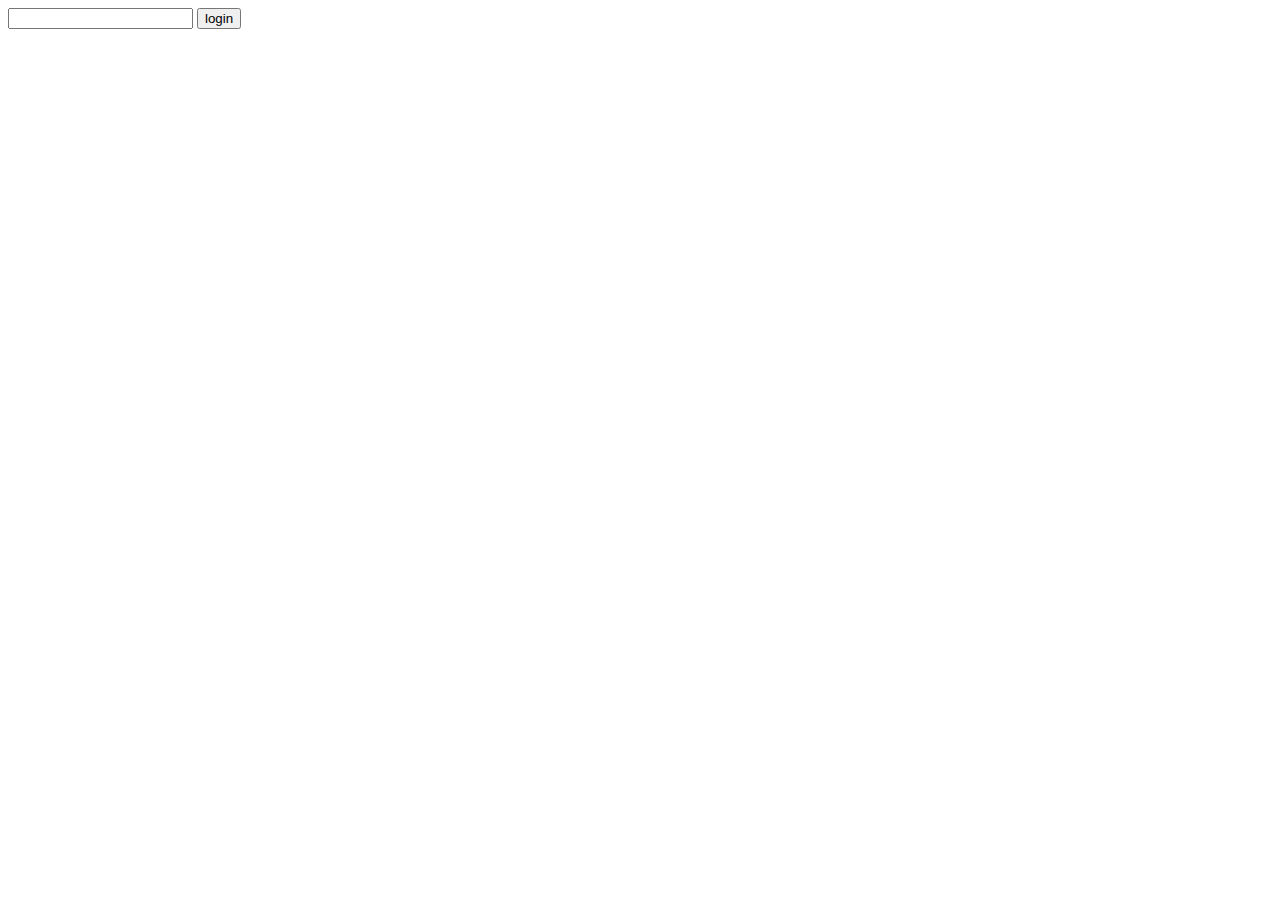
==== index.html @ 8446cdbf "[Feat] submit시 Form칸 없애고 인사 보여주기" ====
<!DOCTYPE html>
<html lang="en">
<head>
    <meta charset="UTF-8">
    <meta http-equiv="X-UA-Compatible" content="IE=edge">
    <meta name="viewport" content="width=device-width, initial-scale=1.0">
    <link rel="stylesheet" href="./style.css">
    <link rel="preconnect" href="https://fonts.googleapis.com">
    <link rel="preconnect" href="https://fonts.gstatic.com" crossorigin>
    <link href="https://fonts.googleapis.com/css2?family=Roboto+Mono&family=Source+Code+Pro:wght@400;500;600&display=swap" rel="stylesheet">
    <title>Momentum App</title>
</head>
<body>
    <form id="login-form">
        <input required maxlength="15" type="text" text="What is your Name?"> 
        <button>login</button>
    </form>
    <h1 id="greeting" class="hidden"></h1>
    <script src="app.js"></script>
</body>
</html>
---- style.css ----
#greeting {
    font-family: 'Source Code Pro', monospace;
}

.hidden {
    display: none;
    opacity: 0;
}

.appear {
    animation: fade-in 1s;
    animation-fill-mode: forwards;
    display: flex;
}
  
.disappear {
    animation: fade-out 1s;
    animation-fill-mode: forwards;
}
  
@keyframes fade-in {
    from {
        opacity: 0;
    }
    to {
        opacity: 1;
    }
}
  
@keyframes fade-out {
    from {
        opacity: 1;

    }
    to {
        opacity: 0;
    }
}
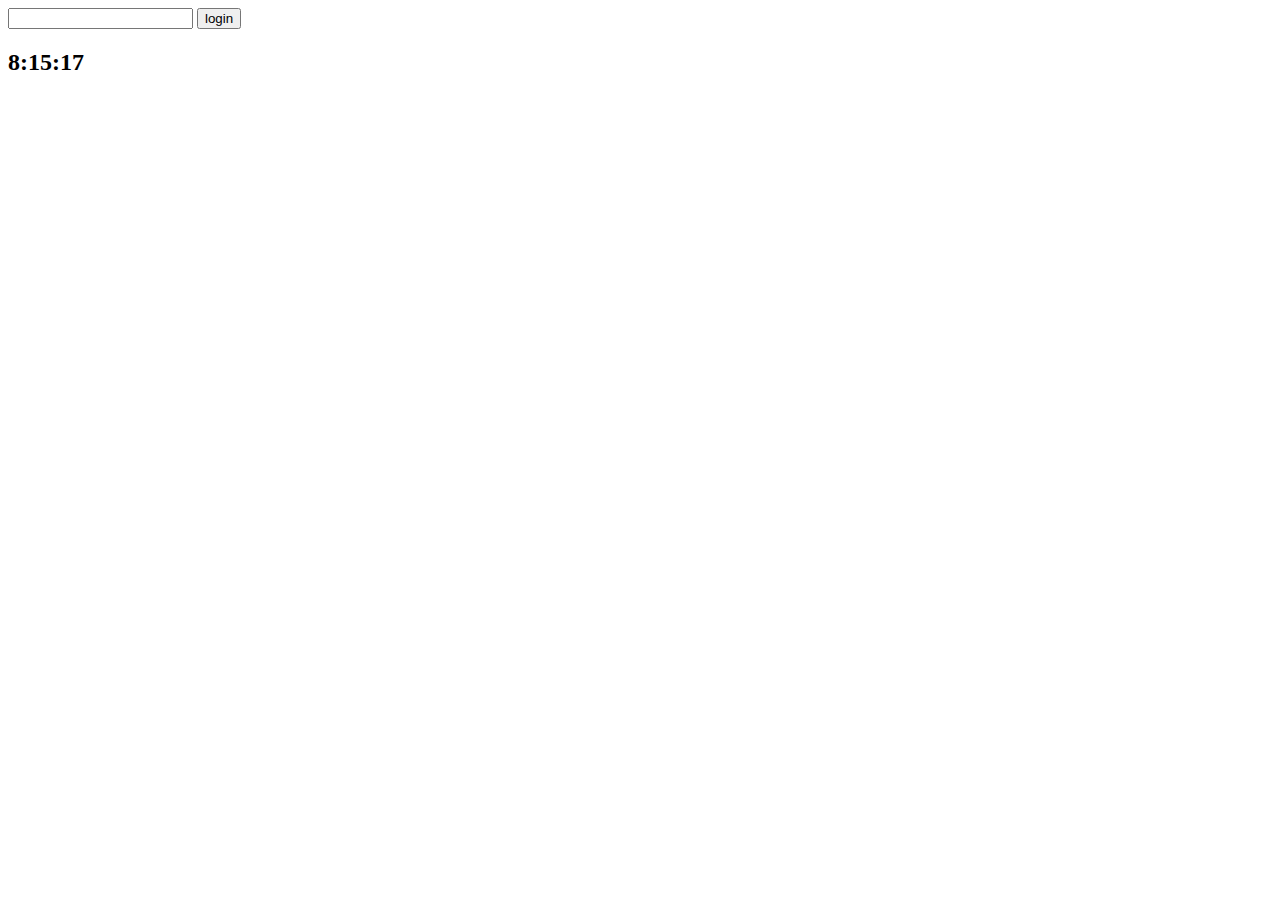
==== commit 62ffbe63: "[Feat] 시계 구현" ====
--- a/index.html
+++ b/index.html
@@ -4,18 +4,20 @@
     <meta charset="UTF-8">
     <meta http-equiv="X-UA-Compatible" content="IE=edge">
     <meta name="viewport" content="width=device-width, initial-scale=1.0">
-    <link rel="stylesheet" href="./style.css">
+    <link rel="stylesheet" href="/css/style.css">
     <link rel="preconnect" href="https://fonts.googleapis.com">
     <link rel="preconnect" href="https://fonts.gstatic.com" crossorigin>
     <link href="https://fonts.googleapis.com/css2?family=Roboto+Mono&family=Source+Code+Pro:wght@400;500;600&display=swap" rel="stylesheet">
     <title>Momentum App</title>
 </head>
 <body>
-    <form id="login-form">
+    <form id="login-form" class="hidden">
         <input required maxlength="15" type="text" text="What is your Name?"> 
         <button>login</button>
     </form>
     <h1 id="greeting" class="hidden"></h1>
-    <script src="app.js"></script>
+    <h2 id="clock">00:00:00</h2>
+    <script src="./js/app.js"></script>
+    <script src="./js/clock.js"></script>
 </body>
 </html>--- a/css/style.css
+++ b/css/style.css
@@ -0,0 +1,38 @@
+#greeting {
+    font-family: 'Source Code Pro', monospace;
+}
+
+.hidden {
+    display: none;
+    opacity: 0;
+}
+
+.appear {
+    animation: fade-in 1s;
+    animation-fill-mode: forwards;
+    display: flex;
+}
+  
+.disappear {
+    animation: fade-out 1s;
+    animation-fill-mode: forwards;
+}
+  
+@keyframes fade-in {
+    from {
+        opacity: 0;
+    }
+    to {
+        opacity: 1;
+    }
+}
+  
+@keyframes fade-out {
+    from {
+        opacity: 1;
+
+    }
+    to {
+        opacity: 0;
+    }
+}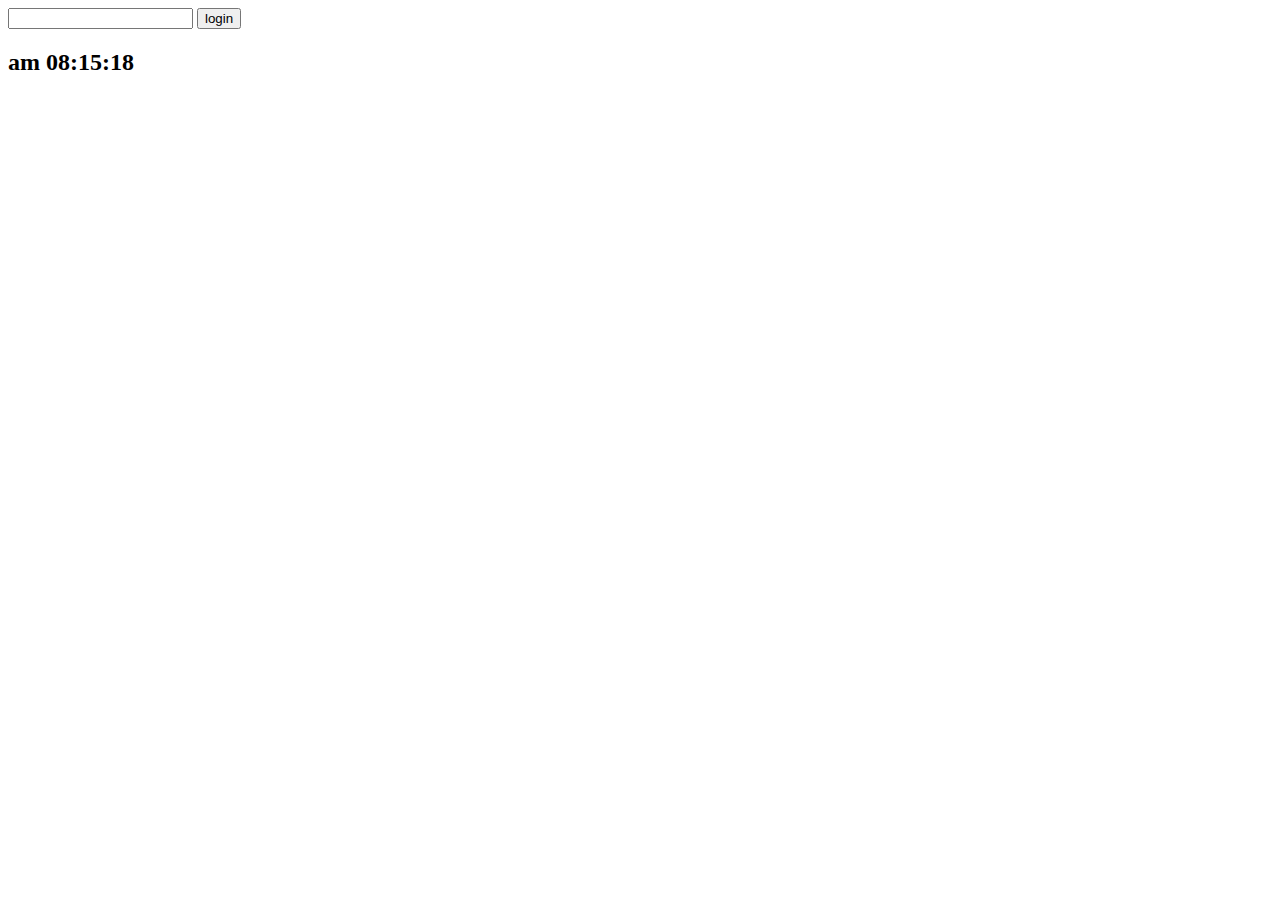
==== commit 26403457: "[Fix] 시계 am/pm 로 변경" ====
--- a/index.html
+++ b/index.html
@@ -19,5 +19,6 @@
     <h2 id="clock">00:00:00</h2>
     <script src="./js/app.js"></script>
     <script src="./js/clock.js"></script>
+    <script src="./js/quoteReader.js"></script>
 </body>
 </html>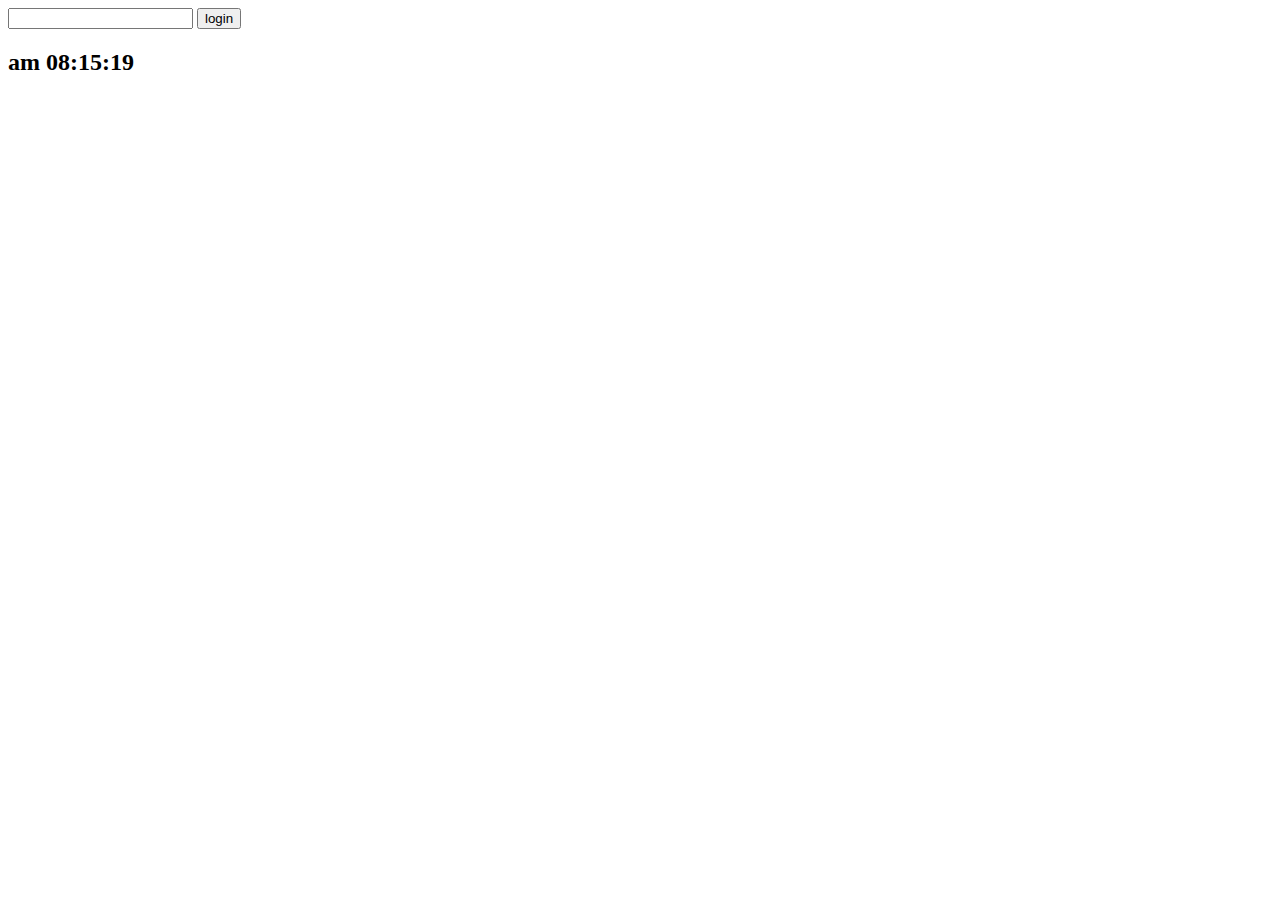
==== commit 08d0e7ba: "[Feat] 오늘의 명언 기능 추가" ====
--- a/index.html
+++ b/index.html
@@ -17,8 +17,14 @@
     </form>
     <h1 id="greeting" class="hidden"></h1>
     <h2 id="clock">00:00:00</h2>
+    <div id="quote">
+        <span></span>
+        <br>
+        <span></span>
+    </div>
     <script src="./js/app.js"></script>
     <script src="./js/clock.js"></script>
-    <script src="./js/quoteReader.js"></script>
+    <script type="module" src="./js/quote.js"></script>
+    <script type="module" src="./js/util.js"></script>
 </body>
 </html>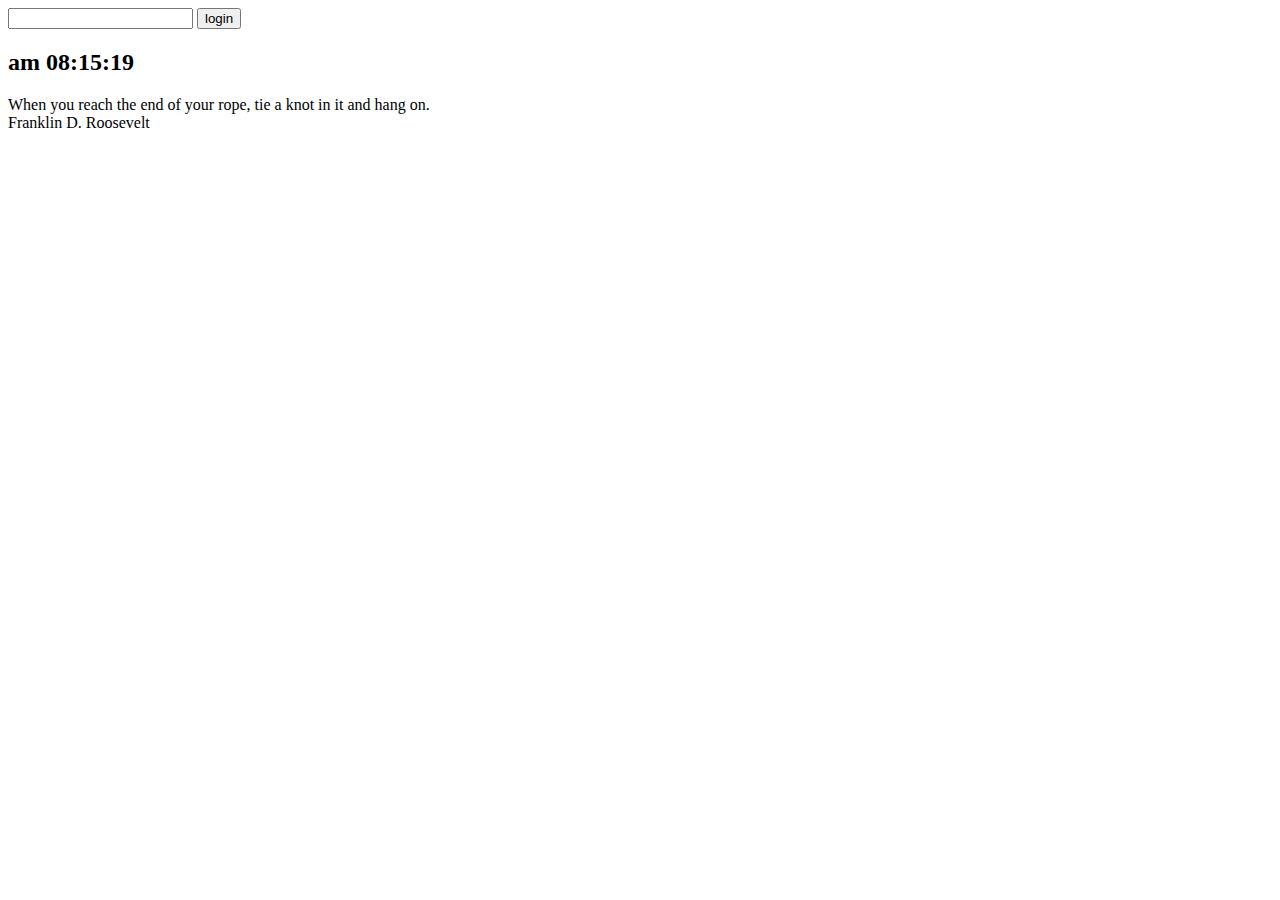
==== commit c6257832: "[Feat] 랜덤 배경 기능 추가" ====
--- a/index.html
+++ b/index.html
@@ -26,5 +26,6 @@
     <script src="./js/clock.js"></script>
     <script type="module" src="./js/quote.js"></script>
     <script type="module" src="./js/util.js"></script>
+    <script type="module" src="./js/background.js"></script>
 </body>
 </html>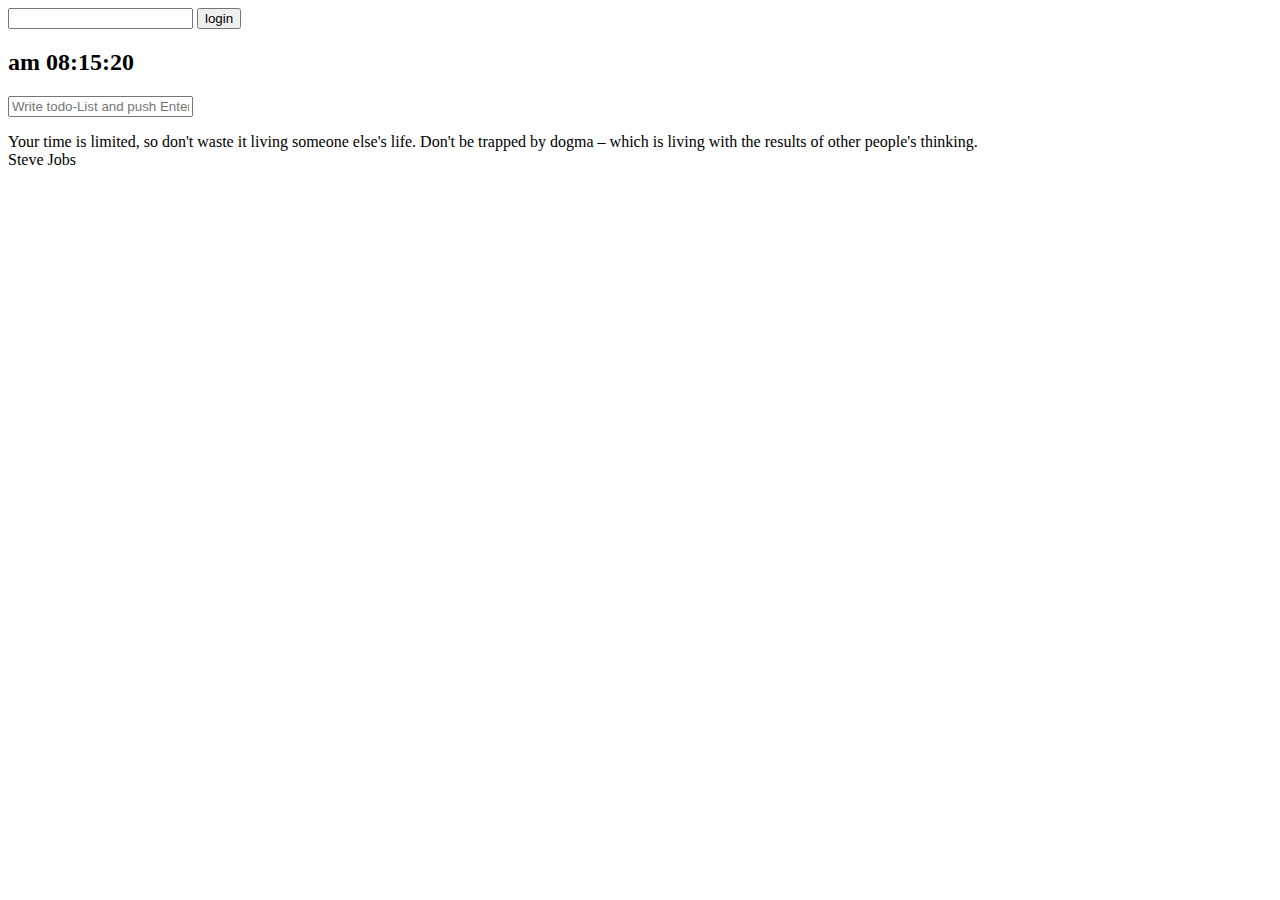
==== commit e06a1cd0: "[Feat] todoList(1) - 사용자로부터 입력 받아 리스트로 보여주는 기능 추가" ====
--- a/index.html
+++ b/index.html
@@ -17,6 +17,10 @@
     </form>
     <h1 id="greeting" class="hidden"></h1>
     <h2 id="clock">00:00:00</h2>
+    <form id="todo-form">
+        <input required type="text" placeholder="Write todo-List and push Enter">
+    </form>
+    <ul id="todo"></ul>
     <div id="quote">
         <span></span>
         <br>
@@ -27,5 +31,6 @@
     <script type="module" src="./js/quote.js"></script>
     <script type="module" src="./js/util.js"></script>
     <script type="module" src="./js/background.js"></script>
+    <script src="./js/todo.js"></script>
 </body>
 </html>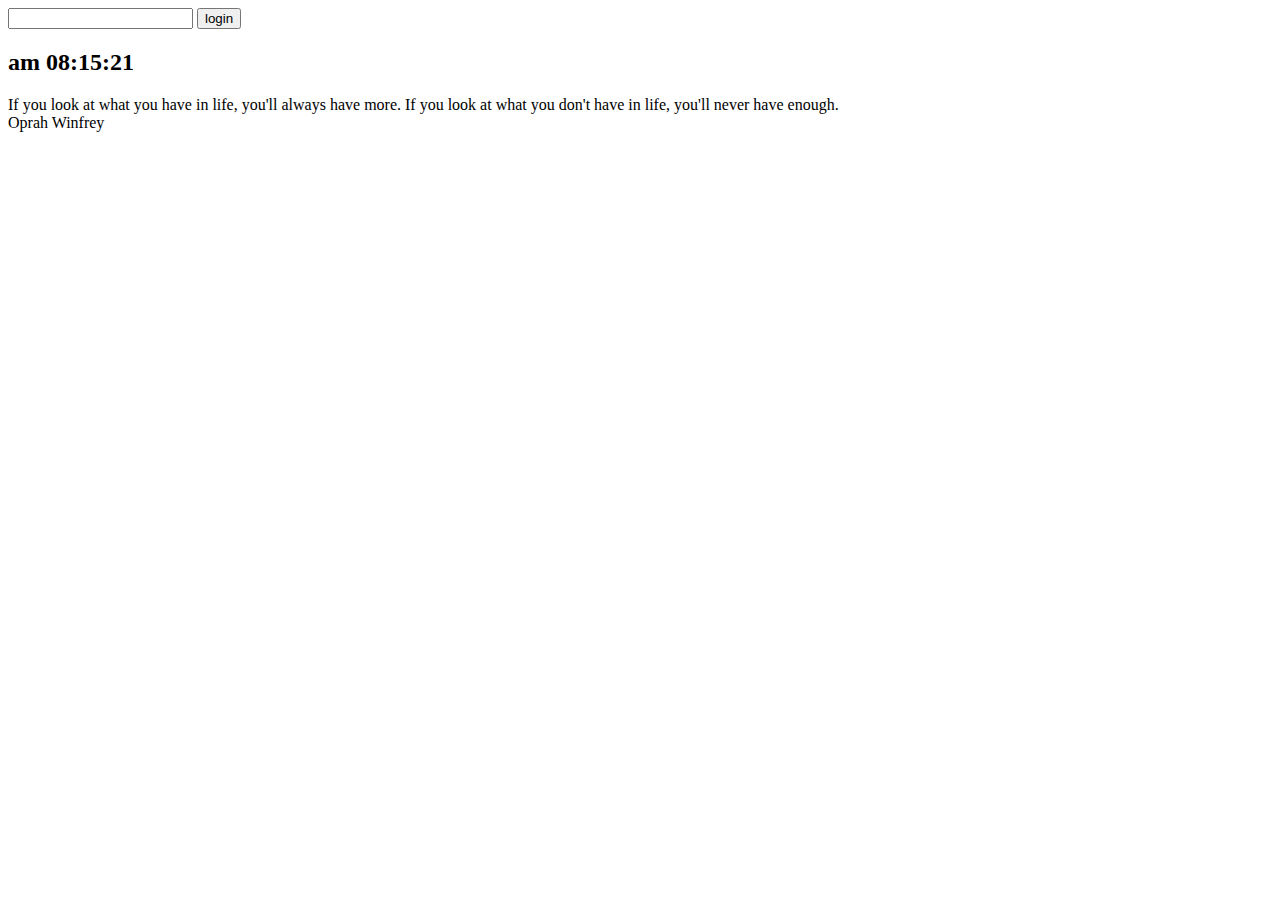
==== commit e52f9372: "[Feat] 날씨 정보를 보여주는 기능 추가" ====
--- a/index.html
+++ b/index.html
@@ -26,11 +26,17 @@
         <br>
         <span></span>
     </div>
+    <div id="weatherInfo">
+        <span></span>
+        <span></span>
+        <span></span>
+    </div>
     <script src="./js/app.js"></script>
     <script src="./js/clock.js"></script>
     <script type="module" src="./js/quote.js"></script>
     <script type="module" src="./js/util.js"></script>
     <script type="module" src="./js/background.js"></script>
     <script src="./js/todo.js"></script>
+    <script src="./js/weather.js"></script>
 </body>
 </html>